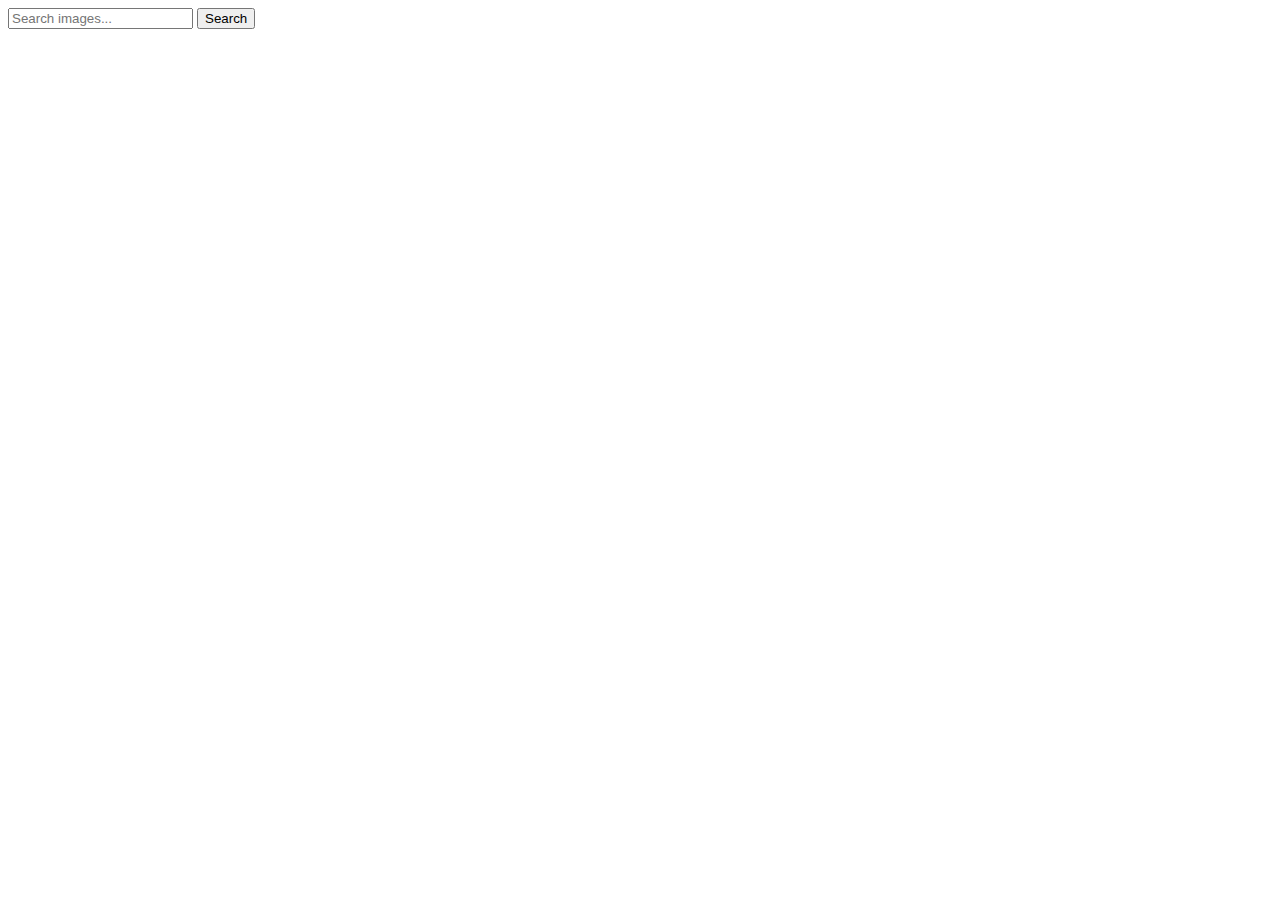
==== index.html @ 277b32be "Deploying to gh-pages from @ EevgenK/goit-js-hw-12@b1539ce4240206110accfb0dd5ec741eb3281d8a 🚀" ====
<!DOCTYPE html>
<html lang="en">
  <head>
    <meta charset="UTF-8" />
    <link rel="icon" type="image/svg+xml" href="/favicon.svg" />
    <meta name="viewport" content="width=device-width, initial-scale=1.0" />
    <title>Pixabay Gallery</title>
    <script type="module" crossorigin src="/goit-js-hw-12/index.js"></script>
    <link rel="modulepreload" crossorigin href="/goit-js-hw-12/assets/vendor-BrddEoy-.js">
    <link rel="stylesheet" crossorigin href="/goit-js-hw-12/assets/vendor-CWKLx11g.css">
    <link rel="stylesheet" crossorigin href="/goit-js-hw-12/assets/index-B40Qboo1.css">
  </head>
  <body>
    <form action="submit" class="search-form">
      <input type="text" name="input" placeholder="Search images..." />
      <button class="search-btn">Search</button>
    </form>

    <ul class="gallery"></ul>
  </body>
</html>
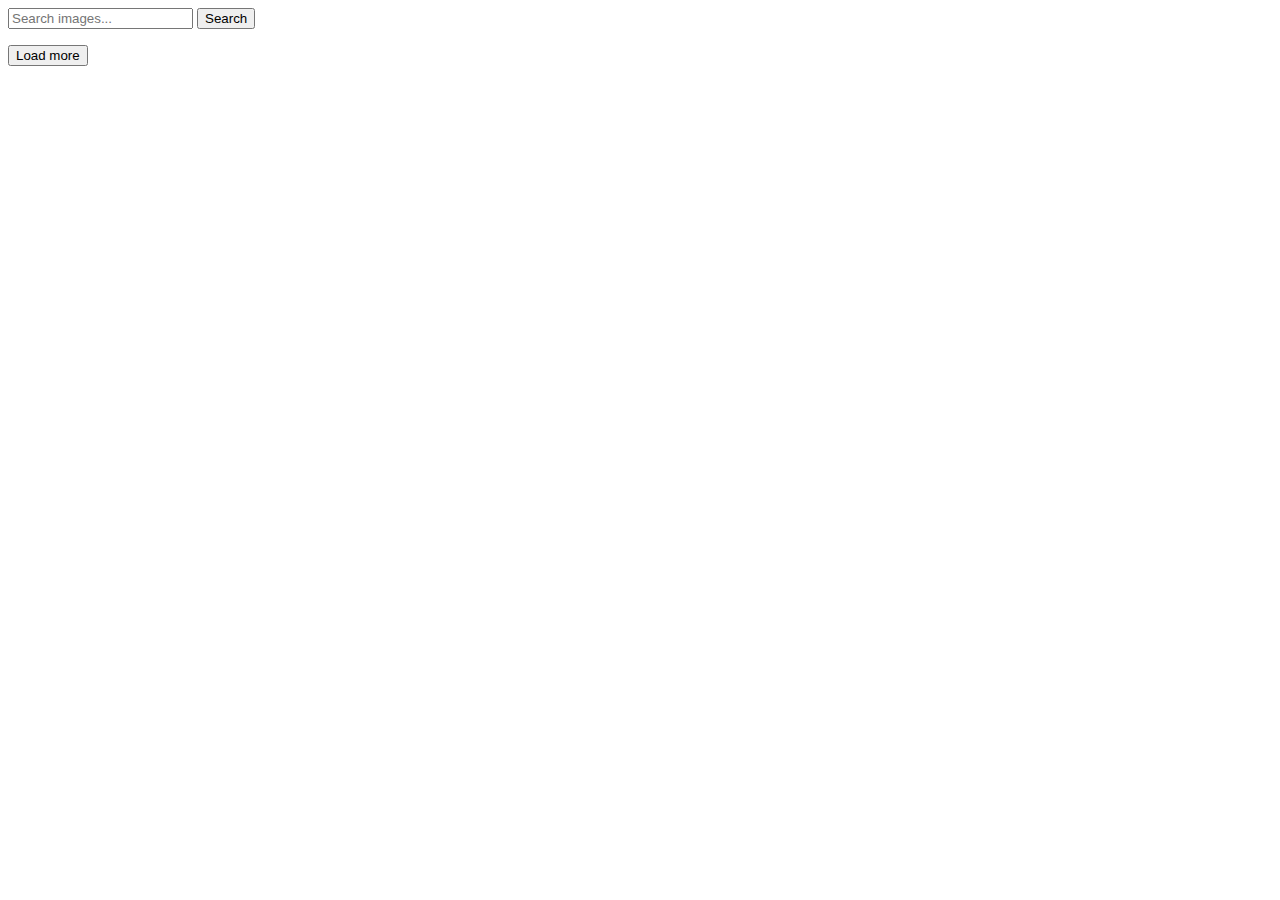
==== commit f8c6991a: "Deploying to gh-pages from @ EevgenK/goit-js-hw-12@7e7c3e052dc79f6caf57872a11e5c164869f8c37 🚀" ====
--- a/index.html
+++ b/index.html
@@ -6,9 +6,9 @@
     <meta name="viewport" content="width=device-width, initial-scale=1.0" />
     <title>Pixabay Gallery</title>
     <script type="module" crossorigin src="/goit-js-hw-12/index.js"></script>
-    <link rel="modulepreload" crossorigin href="/goit-js-hw-12/assets/vendor-BrddEoy-.js">
+    <link rel="modulepreload" crossorigin href="/goit-js-hw-12/assets/vendor-oevwmKEY.js">
     <link rel="stylesheet" crossorigin href="/goit-js-hw-12/assets/vendor-CWKLx11g.css">
-    <link rel="stylesheet" crossorigin href="/goit-js-hw-12/assets/index-B40Qboo1.css">
+    <link rel="stylesheet" crossorigin href="/goit-js-hw-12/assets/index-DaTF7Nje.css">
   </head>
   <body>
     <form action="submit" class="search-form">
@@ -17,5 +17,6 @@
     </form>
 
     <ul class="gallery"></ul>
+    <button class="load hidden">Load more</button>
   </body>
 </html>
